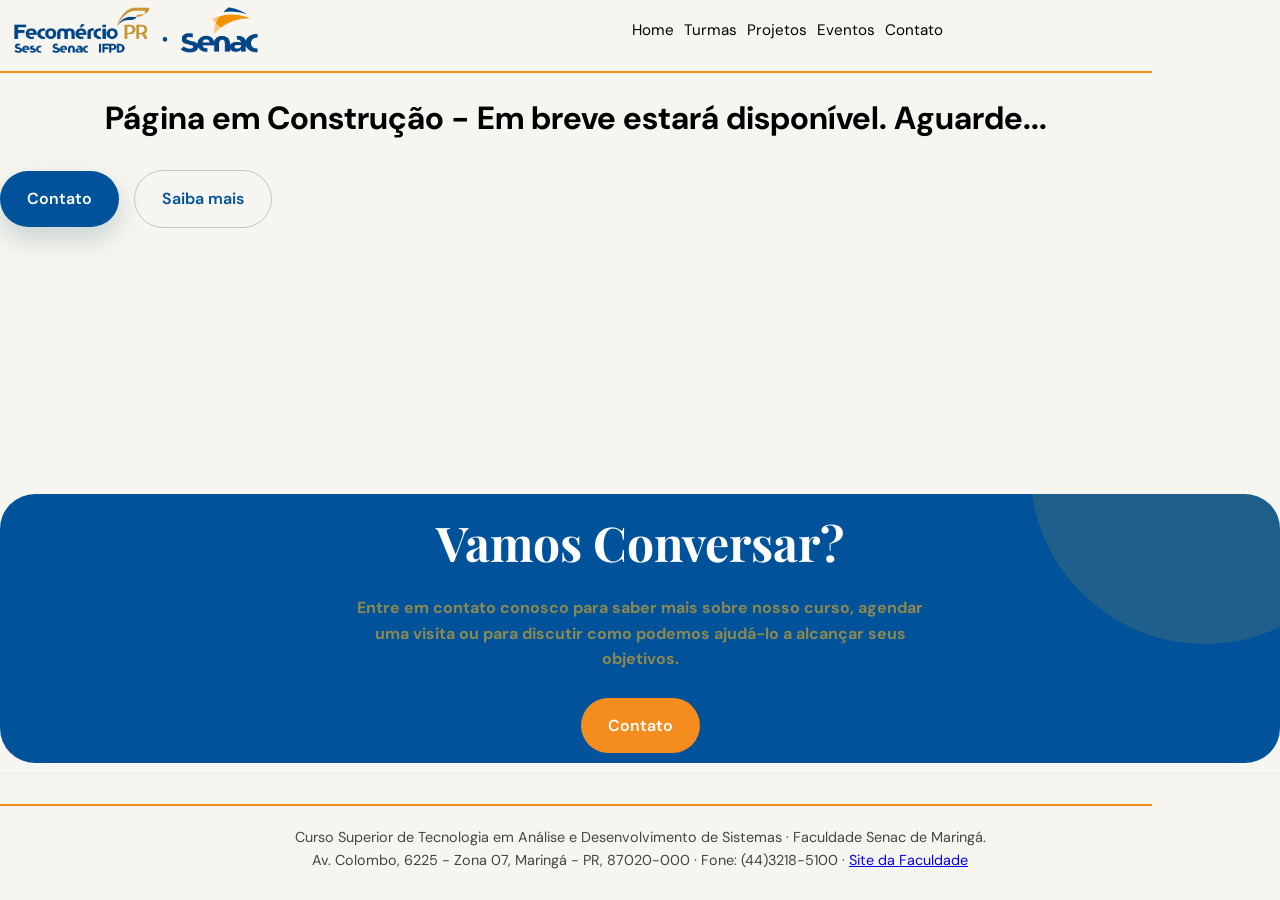
==== construcao.html @ 94ed0781 "Add files via upload" ====
<!DOCTYPE html>
<html lang="pt-BR">

<head>
  <title>Faculdade Senac</title>
  <link rel="icon" type="image/x-icon" href="img/logo_senac.png">
  <meta charset="UTF-8">
  <meta name="viewport" content="width=device-width, initial-scale=1.0">
  <link rel="preconnect" href="https://fonts.googleapis.com">
  <link rel="preconnect" href="https://fonts.gstatic.com" crossorigin>
  <link
    href="https://fonts.googleapis.com/css2?family=DM+Sans:wght@400;500;600;700&family=Playfair+Display:wght@500;600;700&display=swap"
    rel="stylesheet">
</head>

<body>
  <style>
    :root {
      --verde: #00529B;
      --verde-escuro: #00529B;
      --dourado: #F58D1E;

      --creme: #F7F5EF;
      --creme-escuro: #ECE8DA;

      --branco: #FFFFFF;
      --texto: #000000;
      --texto-claro: #444443;

      --sombra: 0 20px 60px rgba(48, 74, 78, .12);
    }

    * {
      margin: 0;
      padding: 0;
      box-sizing: border-box;
    }

    html {
      scroll-behavior: smooth;
    }

    body {
      font-family: "DM Sans", sans-serif;
      background: var(--creme);
      color: var(--texto);
      line-height: 1.6;
    }

    img {
      width: 100%;
      display: block;
    }

    .container {
      width: auto;
      margin: auto;
    }

    header {
      position: absolute;
      width: 100%;
      top: 0;
      left: 0;
      z-index: 20;

    }

    nav {
      display: flex;
      align-items: center;
      justify-content: center;
      gap: 22px;
      margin: 0;
      color: #00529B;
    }

    hr {
      border: none;
      border-top: 2px solid var(--dourado);
      margin: 20px 0;
    }

    div {
      text-align: center;
      padding: 0;
      margin: 0;
    }


    .logo {
      color: var(--verde);
      font-size: 1.45rem;
      font-weight: 700;
      letter-spacing: .5px;
    }

    .logo span {
      color: var(--dourado);
    }

    section {
      padding: 0;
      margin: 0;
    }

    .section-nav {
      display: flex;
      flex-wrap: wrap;
      align-items: center;
      justify-content: space-between;
      gap: 10px;
      min-height: 60px;

    }

    nav ul {
      display: flex;
      list-style: none;
      gap: 15px;
      margin: auto;
      color: var(--verde-escuro);
      flex-wrap: wrap;
      align-items: center;
      justify-content: space-between;

    }

    nav a {
      color: var(--texto);
      text-decoration: none;
      font-size: .95rem;
      transition: .3s;
    }

    nav a:hover {
      color: var(--dourado);
    }

    .hero {
      display: grid;
      grid-template-columns: .9fr 1.1fr;
      align-items: center;
      gap: 10px;
      padding: 20px;
    }

    .hero-content {
      max-width: 90%;
    }

    .tag {
      display: inline-flex;
      align-items: center;
      gap: 8px;
      margin: auto;
      background: #A4934415;
      color: var(--dourado);
      padding: 8px 15px;
      border-radius: 50px;
      font-size: .8rem;
      font-weight: 600;

    }

    .tag::before {
      content: "";
      width: 7px;
      height: 7px;
      border-radius: 50%;
      background: var(--dourado);
    }

    .hero h1 {
      font-family: "Playfair Display", serif;
      font-size: clamp(3rem, 5vw, 5rem);
      line-height: 1.05;
      color: var(--verde);
      margin-bottom: 25px;
      text-align: center;
    }

    .hero h1 span {
      color: var(--dourado);
    }

    .hero p {
      color: var(--texto-claro);
      font-size: 1.05rem;
      max-width: 90%;
      margin-bottom: 35px;
    }

    .buttons {
      display: flex;
      align-items: center;
      gap: 15px;
    }

    .btn {
      display: inline-flex;
      align-items: center;
      justify-content: center;
      padding: 15px 27px;
      border-radius: 50px;
      border: none;
      text-decoration: none;
      font-family: inherit;
      font-weight: 600;
      cursor: pointer;
      transition: .3s;
    }

    .btn-primary {
      background: var(--verde);
      color: white;
      box-shadow: 0 12px 25px rgba(64, 116, 129, .25);
    }

    .btn-primary:hover {
      background: var(--verde-escuro);
      transform: translateY(-3px);
    }

    .btn-secondary {
      color: var(--verde);
      background: transparent;
      border: 1px solid #40748155;
    }

    .btn-secondary:hover {
      background: white;
    }

    .carousel {
      position: relative;
      width: 100%;
      height: 560px;
      border-radius: 35px;
      overflow: hidden;
      background: var(--creme-escuro);
      box-shadow: var(--sombra);
    }

    .slide {
      position: absolute;
      inset: 0;
      opacity: 0;
      transition:
        opacity .8s ease,
        transform 5s ease;
      transform: scale(1.04);
    }

    .slide.active {
      opacity: 1;
      transform: scale(1);
    }

    .slide img {
      width: 100%;
      height: 100%;
      object-fit: cover;
    }

    .carousel::after {
      content: "";
      position: absolute;
      inset: 0;
      background:
        linear-gradient(to top,
          rgba(38, 55, 58, .45),
          transparent 45%);
      pointer-events: none;
    }

    .carousel-button {
      position: absolute;
      top: 50%;
      transform: translateY(-50%);
      width: 48px;
      height: 48px;
      border-radius: 50%;
      border: 1px solid rgba(255, 255, 255, .5);
      background: rgba(255, 255, 255, .75);
      backdrop-filter: blur(10px);
      color: var(--verde);
      font-size: 20px;
      cursor: pointer;
      z-index: 5;
      transition: .3s;
    }

    .carousel-button:hover {
      background: white;
      transform: translateY(-50%) scale(1.08);
    }

    .prev {
      left: 20px;
    }

    .next {
      right: 20px;
    }

    .dots {
      position: absolute;
      bottom: 25px;
      left: 50%;
      transform: translateX(-50%);
      display: flex;
      gap: 8px;
      z-index: 5;
    }

    .dot {
      width: 8px;
      height: 8px;
      border-radius: 50%;
      border: none;
      background: rgba(255, 255, 255, .6);
      cursor: pointer;
      transition: .3s;
    }

    .dot.active {
      width: 25px;
      border-radius: 10px;
      background: var(--dourado);
    }

    .intro {
      padding: 10px 0;
      text-align: center;
    }

    .intro-content {
      max-width: 80%;
      margin: auto;
    }

    .intro-content span {
      color: var(--dourado);
    }

    .eyebrow {
      color: var(--verde);
      font-size: 1rem;
      font-weight: 700;
      letter-spacing: 2px;
      text-transform: uppercase;
      margin-bottom: 15px;
      max-width: 80%;
      margin: auto;
      text-align: center;
      background-color: var(--dourado);
      border-radius: 10px;
    }

    .intro h2,
    .section-title {
      font-family: "Playfair Display", serif;
      color: var(--verde);
      font-size: clamp(2.2rem, 4vw, 3.5rem);
      line-height: 1.15;
      margin-bottom: 20px;
      text-align: center;
      max-width: 80%;
      margin: auto;
    }

    .section-title span {
      color: var(--dourado);
    }

    .intro p {
      color: var(--texto-claro);
    }

    .features {
      padding: 10px 0;
    }

    .section-header {
      display: flex;
      justify-content: space-between;
      align-items: end;
      margin-bottom: 20px;
      max-width: 80%;
      margin: auto;
      text-align: center;
    }

    .section-header p {
      max-width: 80%;
      margin: auto;
      color: var(--texto-claro);
    }

    .section-header h2,
    .section-title {
      font-family: "Playfair Display", serif;
      color: var(--verde);
      line-height: 1.15;
      max-width: 80%;
      margin: auto;
    }

    .cards {
      display: grid;
      grid-template-columns:
        repeat(3, 1fr);
      gap: 25px;
    }

    .card {
      background: white;
      padding: 31px;
      border-radius: 25px;
      box-shadow:
        0 10px 15px rgba(48, 74, 78, .06);
      transition: .35s;
    }

    .card:hover {
      transform: translateY(-8px);
      box-shadow:
        0 20px 45px rgba(48, 74, 78, .12);
    }

    .card-number {
      color: var(--dourado);
      font-family: "Playfair Display", serif;
      font-size: 2rem;
      margin-bottom: 20px;
    }

    .card h3 {
      color: var(--verde);
      font-size: 1.2rem;
      margin-bottom: 12px;
    }

    .card p {
      color: var(--texto-claro);
      font-size: .95rem;
    }

    .gallery {
      padding: 10px 0;
    }

    .gallery-grid {
      display: grid;
      grid-template-columns:
        1.4fr 1fr 1fr;
      grid-template-rows:
        250px 250px;
      gap: 20px;
    }

    .gallery-item {
      position: relative;
      overflow: hidden;
      border-radius: 25px;
      background: var(--creme-escuro);
    }

    .gallery-item:first-child {
      grid-row: span 2;
    }

    .gallery-item img {
      height: 100%;
      object-fit: cover;
      transition: .6s;
    }

    .gallery-item:hover img {
      transform: scale(1.06);
    }

    .gallery-item::after {
      content: "";
      position: absolute;
      inset: 0;
      background:
        linear-gradient(to top,
          rgba(38, 55, 58, .35),
          transparent 60%);
    }

    .cta {
      padding: 10px 0 10px;
    }

    .cta-box {
      position: relative;
      overflow: hidden;
      text-align: center;
      padding: 10px 10px;
      border-radius: 35px;
      background: var(--verde);
      color: white;
    }

    .cta-box::before {
      content: "";
      position: absolute;
      width: 350px;
      height: 350px;
      border-radius: 50%;
      background: #A4934430;
      top: -200px;
      right: -100px;
    }

    .cta-box h2 {
      position: relative;
      font-family: "Playfair Display", serif;
      font-size: 3rem;
      margin-bottom: 15px;
    }

    .cta-box p {
      position: relative;
      max-width: 600px;
      margin: 0 auto;
      opacity: .85;
    }

    .cta-box .btn {
      position: relative;
      background: var(--dourado);
      color: white;
    }

    .cta-box .btn:hover {
      background: #B2A25A;
      transform: translateY(-3px);
    }

    footer {
      padding: 10px 0;
      border-top: 1px solid #40748118;
      color: var(--texto-claro);
      text-align: center;
      font-size: .9rem;
    }

    @media(max-width:950px) {

      nav ul {
        display: none;
        margin: auto;
      }

      .hero {
        grid-template-columns: 1fr;
        padding-top: 15px;
        gap: 10px;
      }

      .hero-content {
        text-align: center;
        margin: auto;
      }

      .hero p {
        margin-left: auto;
        margin-right: auto;
      }

      .buttons {
        justify-content: center;
      }

      .cards {
        grid-template-columns: 1fr;
      }

      .section-header {
        display: block;
      }

      .section-header p {
        margin-top: 20px;
      }

      .gallery-grid {
        grid-template-columns: 1fr 1fr;
        grid-template-rows: 250px 250px;
      }

      .gallery-item:first-child {
        grid-row: span 1;
      }
    }

    @media(max-width:600px) {

      .hero h1 {
        font-size: 2.8rem;
        text-align: center;
      }

      .carousel {
        height: 350px;
        border-radius: 25px;
      }

      .buttons {
        flex-direction: column;
      }

      .btn {
        width: 100%;
      }

      .gallery-grid {
        display: grid;
        grid-template-columns: 1fr;
        grid-template-rows: repeat(4, 220px);
      }

      .intro,
      .features,
      .gallery {
        padding: 15px 0;
      }

      .cta {
        padding: 10px 0 10px;
      }

      .cta-box {
        padding: 10px 15px;
      }

      .cta-box h2 {
        font-size: 2.3rem;
      }
    }

    iframe {
      width: 90%;
      height: 500px;
      display: flex;
      margin: 0 auto;
      border: 5px solid var(--verde);
    }

    p {
      text-align: center;
      font-size: 1rem;
      font-weight: bold;
      color: var(--verde);
    }

    form {
      width: 70%;
      height: 100%;
      margin: 0 auto;
      font-size: 1.5rem;
      font-weight: bold;
      color: var(--verde);
    }

    .caption {
      position: absolute;
      bottom: 0;
      left: 0;
      right: 0;
      background: rgba(0, 0, 0, 0.6);
      color: white;
      padding: 10px;
      text-align: center;
      font-family: sans-serif;
    }
  </style>

  <header>
    <div class="container">
      <nav>
        <div class="logo">
          <img src="img/logo.png" alt="Logo" width="auto" height="50px" title="http://www.pr.senac.br/">
        </div>
        <ul class="section-nav">
          <li><a href="index.html">Home</a></li>
          <li><a href="turmas.html">Turmas</a></li>
          <li><a href="construcao.html">Projetos</a></li>
          <li><a href="eventos.html">Eventos</a></li>
          <li><a href="construcao.html">Contato</a></li>
        </ul>
      </nav>
    </div>
  </header>

  <br /><br />
  <div class="hero-content">
    <hr />
    <h1>Página em Construção - Em breve estará disponível. Aguarde...</h1>
    <br />
    <div class="buttons">
      <a href="formulario.html" class="btn btn-primary">Contato</a>
      <a href="saibamais.html" class="btn btn-secondary">Saiba mais</a>
    </div>
  </div>
  <br /><br /><br /><br /><br /><br /><br /><br /><br /><br />
  <section class="cta">
    <div class="container">
      <div class="cta-box">
        <h2>Vamos Conversar?</h2>
        <p style="color: #A49344">
          Entre em contato conosco para saber mais sobre nosso curso, agendar uma visita
          ou para discutir como podemos ajudá-lo a alcançar seus objetivos.
        </p>
        <br />
        <a href="https://wa.me/554432185123" class="btn" title="0800 643 6 346">Contato</a>
      </div>
    </div>
  </section>
  <footer>
    <hr class="hero-content"/>
    <div>
      Curso Superior de Tecnologia em Análise e Desenvolvimento de Sistemas · Faculdade Senac de Maringá.
    </div>
    <div>
      Av. Colombo, 6225 - Zona 07, Maringá - PR, 87020-000 · Fone: (44)3218-5100 · <a href="http://www.pr.senac.br/"
        target="_blank">Site da Faculdade</a>
    </div>
  </footer>

</body>

</html>
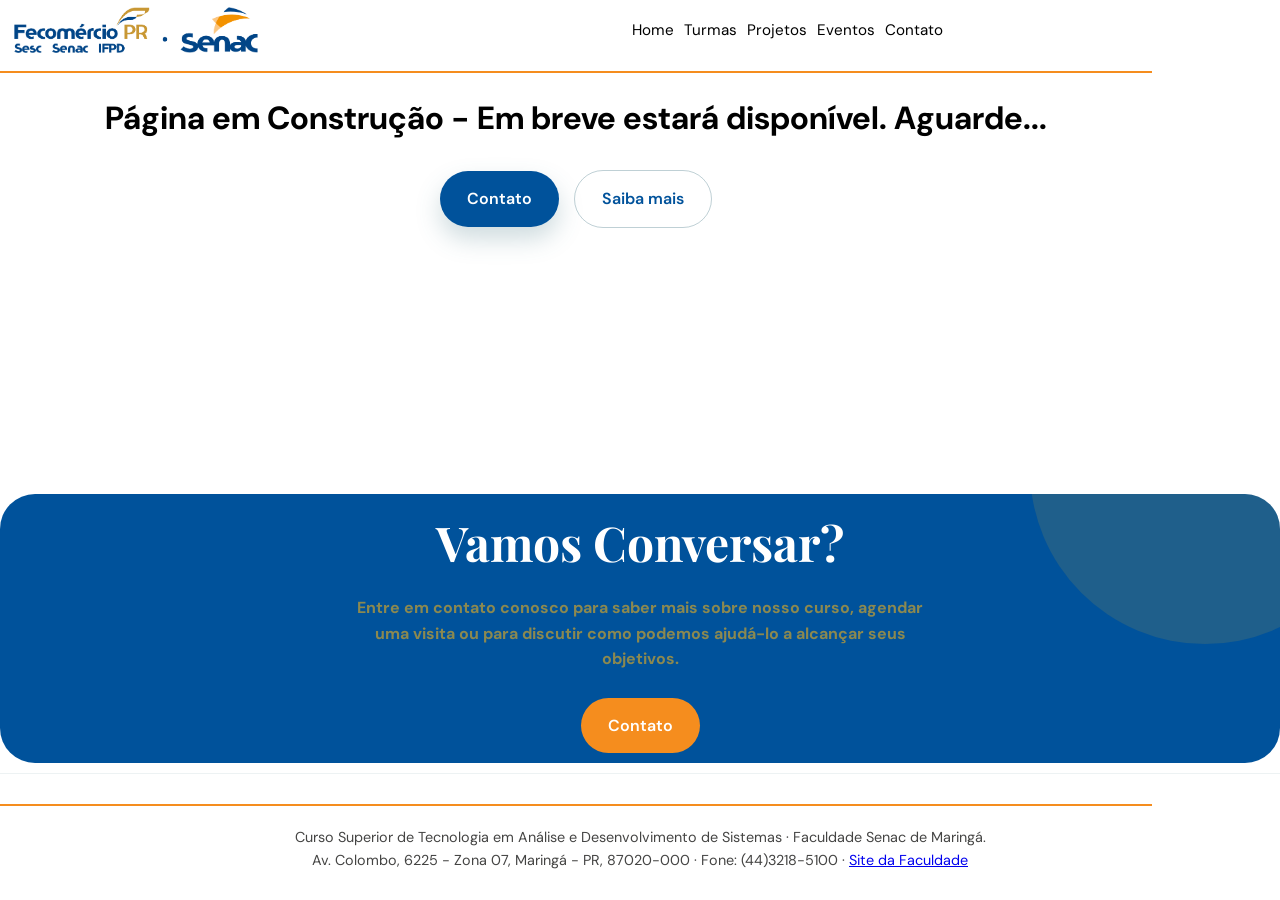
==== commit 9973bfdb: "Add files via upload" ====
--- a/construcao.html
+++ b/construcao.html
@@ -11,675 +11,10 @@
   <link
     href="https://fonts.googleapis.com/css2?family=DM+Sans:wght@400;500;600;700&family=Playfair+Display:wght@500;600;700&display=swap"
     rel="stylesheet">
+    <link rel="stylesheet" href="estilo.css">
 </head>
 
 <body>
-  <style>
-    :root {
-      --verde: #00529B;
-      --verde-escuro: #00529B;
-      --dourado: #F58D1E;
-
-      --creme: #F7F5EF;
-      --creme-escuro: #ECE8DA;
-
-      --branco: #FFFFFF;
-      --texto: #000000;
-      --texto-claro: #444443;
-
-      --sombra: 0 20px 60px rgba(48, 74, 78, .12);
-    }
-
-    * {
-      margin: 0;
-      padding: 0;
-      box-sizing: border-box;
-    }
-
-    html {
-      scroll-behavior: smooth;
-    }
-
-    body {
-      font-family: "DM Sans", sans-serif;
-      background: var(--creme);
-      color: var(--texto);
-      line-height: 1.6;
-    }
-
-    img {
-      width: 100%;
-      display: block;
-    }
-
-    .container {
-      width: auto;
-      margin: auto;
-    }
-
-    header {
-      position: absolute;
-      width: 100%;
-      top: 0;
-      left: 0;
-      z-index: 20;
-
-    }
-
-    nav {
-      display: flex;
-      align-items: center;
-      justify-content: center;
-      gap: 22px;
-      margin: 0;
-      color: #00529B;
-    }
-
-    hr {
-      border: none;
-      border-top: 2px solid var(--dourado);
-      margin: 20px 0;
-    }
-
-    div {
-      text-align: center;
-      padding: 0;
-      margin: 0;
-    }
-
-
-    .logo {
-      color: var(--verde);
-      font-size: 1.45rem;
-      font-weight: 700;
-      letter-spacing: .5px;
-    }
-
-    .logo span {
-      color: var(--dourado);
-    }
-
-    section {
-      padding: 0;
-      margin: 0;
-    }
-
-    .section-nav {
-      display: flex;
-      flex-wrap: wrap;
-      align-items: center;
-      justify-content: space-between;
-      gap: 10px;
-      min-height: 60px;
-
-    }
-
-    nav ul {
-      display: flex;
-      list-style: none;
-      gap: 15px;
-      margin: auto;
-      color: var(--verde-escuro);
-      flex-wrap: wrap;
-      align-items: center;
-      justify-content: space-between;
-
-    }
-
-    nav a {
-      color: var(--texto);
-      text-decoration: none;
-      font-size: .95rem;
-      transition: .3s;
-    }
-
-    nav a:hover {
-      color: var(--dourado);
-    }
-
-    .hero {
-      display: grid;
-      grid-template-columns: .9fr 1.1fr;
-      align-items: center;
-      gap: 10px;
-      padding: 20px;
-    }
-
-    .hero-content {
-      max-width: 90%;
-    }
-
-    .tag {
-      display: inline-flex;
-      align-items: center;
-      gap: 8px;
-      margin: auto;
-      background: #A4934415;
-      color: var(--dourado);
-      padding: 8px 15px;
-      border-radius: 50px;
-      font-size: .8rem;
-      font-weight: 600;
-
-    }
-
-    .tag::before {
-      content: "";
-      width: 7px;
-      height: 7px;
-      border-radius: 50%;
-      background: var(--dourado);
-    }
-
-    .hero h1 {
-      font-family: "Playfair Display", serif;
-      font-size: clamp(3rem, 5vw, 5rem);
-      line-height: 1.05;
-      color: var(--verde);
-      margin-bottom: 25px;
-      text-align: center;
-    }
-
-    .hero h1 span {
-      color: var(--dourado);
-    }
-
-    .hero p {
-      color: var(--texto-claro);
-      font-size: 1.05rem;
-      max-width: 90%;
-      margin-bottom: 35px;
-    }
-
-    .buttons {
-      display: flex;
-      align-items: center;
-      gap: 15px;
-    }
-
-    .btn {
-      display: inline-flex;
-      align-items: center;
-      justify-content: center;
-      padding: 15px 27px;
-      border-radius: 50px;
-      border: none;
-      text-decoration: none;
-      font-family: inherit;
-      font-weight: 600;
-      cursor: pointer;
-      transition: .3s;
-    }
-
-    .btn-primary {
-      background: var(--verde);
-      color: white;
-      box-shadow: 0 12px 25px rgba(64, 116, 129, .25);
-    }
-
-    .btn-primary:hover {
-      background: var(--verde-escuro);
-      transform: translateY(-3px);
-    }
-
-    .btn-secondary {
-      color: var(--verde);
-      background: transparent;
-      border: 1px solid #40748155;
-    }
-
-    .btn-secondary:hover {
-      background: white;
-    }
-
-    .carousel {
-      position: relative;
-      width: 100%;
-      height: 560px;
-      border-radius: 35px;
-      overflow: hidden;
-      background: var(--creme-escuro);
-      box-shadow: var(--sombra);
-    }
-
-    .slide {
-      position: absolute;
-      inset: 0;
-      opacity: 0;
-      transition:
-        opacity .8s ease,
-        transform 5s ease;
-      transform: scale(1.04);
-    }
-
-    .slide.active {
-      opacity: 1;
-      transform: scale(1);
-    }
-
-    .slide img {
-      width: 100%;
-      height: 100%;
-      object-fit: cover;
-    }
-
-    .carousel::after {
-      content: "";
-      position: absolute;
-      inset: 0;
-      background:
-        linear-gradient(to top,
-          rgba(38, 55, 58, .45),
-          transparent 45%);
-      pointer-events: none;
-    }
-
-    .carousel-button {
-      position: absolute;
-      top: 50%;
-      transform: translateY(-50%);
-      width: 48px;
-      height: 48px;
-      border-radius: 50%;
-      border: 1px solid rgba(255, 255, 255, .5);
-      background: rgba(255, 255, 255, .75);
-      backdrop-filter: blur(10px);
-      color: var(--verde);
-      font-size: 20px;
-      cursor: pointer;
-      z-index: 5;
-      transition: .3s;
-    }
-
-    .carousel-button:hover {
-      background: white;
-      transform: translateY(-50%) scale(1.08);
-    }
-
-    .prev {
-      left: 20px;
-    }
-
-    .next {
-      right: 20px;
-    }
-
-    .dots {
-      position: absolute;
-      bottom: 25px;
-      left: 50%;
-      transform: translateX(-50%);
-      display: flex;
-      gap: 8px;
-      z-index: 5;
-    }
-
-    .dot {
-      width: 8px;
-      height: 8px;
-      border-radius: 50%;
-      border: none;
-      background: rgba(255, 255, 255, .6);
-      cursor: pointer;
-      transition: .3s;
-    }
-
-    .dot.active {
-      width: 25px;
-      border-radius: 10px;
-      background: var(--dourado);
-    }
-
-    .intro {
-      padding: 10px 0;
-      text-align: center;
-    }
-
-    .intro-content {
-      max-width: 80%;
-      margin: auto;
-    }
-
-    .intro-content span {
-      color: var(--dourado);
-    }
-
-    .eyebrow {
-      color: var(--verde);
-      font-size: 1rem;
-      font-weight: 700;
-      letter-spacing: 2px;
-      text-transform: uppercase;
-      margin-bottom: 15px;
-      max-width: 80%;
-      margin: auto;
-      text-align: center;
-      background-color: var(--dourado);
-      border-radius: 10px;
-    }
-
-    .intro h2,
-    .section-title {
-      font-family: "Playfair Display", serif;
-      color: var(--verde);
-      font-size: clamp(2.2rem, 4vw, 3.5rem);
-      line-height: 1.15;
-      margin-bottom: 20px;
-      text-align: center;
-      max-width: 80%;
-      margin: auto;
-    }
-
-    .section-title span {
-      color: var(--dourado);
-    }
-
-    .intro p {
-      color: var(--texto-claro);
-    }
-
-    .features {
-      padding: 10px 0;
-    }
-
-    .section-header {
-      display: flex;
-      justify-content: space-between;
-      align-items: end;
-      margin-bottom: 20px;
-      max-width: 80%;
-      margin: auto;
-      text-align: center;
-    }
-
-    .section-header p {
-      max-width: 80%;
-      margin: auto;
-      color: var(--texto-claro);
-    }
-
-    .section-header h2,
-    .section-title {
-      font-family: "Playfair Display", serif;
-      color: var(--verde);
-      line-height: 1.15;
-      max-width: 80%;
-      margin: auto;
-    }
-
-    .cards {
-      display: grid;
-      grid-template-columns:
-        repeat(3, 1fr);
-      gap: 25px;
-    }
-
-    .card {
-      background: white;
-      padding: 31px;
-      border-radius: 25px;
-      box-shadow:
-        0 10px 15px rgba(48, 74, 78, .06);
-      transition: .35s;
-    }
-
-    .card:hover {
-      transform: translateY(-8px);
-      box-shadow:
-        0 20px 45px rgba(48, 74, 78, .12);
-    }
-
-    .card-number {
-      color: var(--dourado);
-      font-family: "Playfair Display", serif;
-      font-size: 2rem;
-      margin-bottom: 20px;
-    }
-
-    .card h3 {
-      color: var(--verde);
-      font-size: 1.2rem;
-      margin-bottom: 12px;
-    }
-
-    .card p {
-      color: var(--texto-claro);
-      font-size: .95rem;
-    }
-
-    .gallery {
-      padding: 10px 0;
-    }
-
-    .gallery-grid {
-      display: grid;
-      grid-template-columns:
-        1.4fr 1fr 1fr;
-      grid-template-rows:
-        250px 250px;
-      gap: 20px;
-    }
-
-    .gallery-item {
-      position: relative;
-      overflow: hidden;
-      border-radius: 25px;
-      background: var(--creme-escuro);
-    }
-
-    .gallery-item:first-child {
-      grid-row: span 2;
-    }
-
-    .gallery-item img {
-      height: 100%;
-      object-fit: cover;
-      transition: .6s;
-    }
-
-    .gallery-item:hover img {
-      transform: scale(1.06);
-    }
-
-    .gallery-item::after {
-      content: "";
-      position: absolute;
-      inset: 0;
-      background:
-        linear-gradient(to top,
-          rgba(38, 55, 58, .35),
-          transparent 60%);
-    }
-
-    .cta {
-      padding: 10px 0 10px;
-    }
-
-    .cta-box {
-      position: relative;
-      overflow: hidden;
-      text-align: center;
-      padding: 10px 10px;
-      border-radius: 35px;
-      background: var(--verde);
-      color: white;
-    }
-
-    .cta-box::before {
-      content: "";
-      position: absolute;
-      width: 350px;
-      height: 350px;
-      border-radius: 50%;
-      background: #A4934430;
-      top: -200px;
-      right: -100px;
-    }
-
-    .cta-box h2 {
-      position: relative;
-      font-family: "Playfair Display", serif;
-      font-size: 3rem;
-      margin-bottom: 15px;
-    }
-
-    .cta-box p {
-      position: relative;
-      max-width: 600px;
-      margin: 0 auto;
-      opacity: .85;
-    }
-
-    .cta-box .btn {
-      position: relative;
-      background: var(--dourado);
-      color: white;
-    }
-
-    .cta-box .btn:hover {
-      background: #B2A25A;
-      transform: translateY(-3px);
-    }
-
-    footer {
-      padding: 10px 0;
-      border-top: 1px solid #40748118;
-      color: var(--texto-claro);
-      text-align: center;
-      font-size: .9rem;
-    }
-
-    @media(max-width:950px) {
-
-      nav ul {
-        display: none;
-        margin: auto;
-      }
-
-      .hero {
-        grid-template-columns: 1fr;
-        padding-top: 15px;
-        gap: 10px;
-      }
-
-      .hero-content {
-        text-align: center;
-        margin: auto;
-      }
-
-      .hero p {
-        margin-left: auto;
-        margin-right: auto;
-      }
-
-      .buttons {
-        justify-content: center;
-      }
-
-      .cards {
-        grid-template-columns: 1fr;
-      }
-
-      .section-header {
-        display: block;
-      }
-
-      .section-header p {
-        margin-top: 20px;
-      }
-
-      .gallery-grid {
-        grid-template-columns: 1fr 1fr;
-        grid-template-rows: 250px 250px;
-      }
-
-      .gallery-item:first-child {
-        grid-row: span 1;
-      }
-    }
-
-    @media(max-width:600px) {
-
-      .hero h1 {
-        font-size: 2.8rem;
-        text-align: center;
-      }
-
-      .carousel {
-        height: 350px;
-        border-radius: 25px;
-      }
-
-      .buttons {
-        flex-direction: column;
-      }
-
-      .btn {
-        width: 100%;
-      }
-
-      .gallery-grid {
-        display: grid;
-        grid-template-columns: 1fr;
-        grid-template-rows: repeat(4, 220px);
-      }
-
-      .intro,
-      .features,
-      .gallery {
-        padding: 15px 0;
-      }
-
-      .cta {
-        padding: 10px 0 10px;
-      }
-
-      .cta-box {
-        padding: 10px 15px;
-      }
-
-      .cta-box h2 {
-        font-size: 2.3rem;
-      }
-    }
-
-    iframe {
-      width: 90%;
-      height: 500px;
-      display: flex;
-      margin: 0 auto;
-      border: 5px solid var(--verde);
-    }
-
-    p {
-      text-align: center;
-      font-size: 1rem;
-      font-weight: bold;
-      color: var(--verde);
-    }
-
-    form {
-      width: 70%;
-      height: 100%;
-      margin: 0 auto;
-      font-size: 1.5rem;
-      font-weight: bold;
-      color: var(--verde);
-    }
-
-    .caption {
-      position: absolute;
-      bottom: 0;
-      left: 0;
-      right: 0;
-      background: rgba(0, 0, 0, 0.6);
-      color: white;
-      padding: 10px;
-      text-align: center;
-      font-family: sans-serif;
-    }
-  </style>
-
   <header>
     <div class="container">
       <nav>
@@ -731,7 +66,7 @@
         target="_blank">Site da Faculdade</a>
     </div>
   </footer>
-
+  <script src="scripts.js"></script>
 </body>
 
 </html>
--- a/estilo.css
+++ b/estilo.css
@@ -0,0 +1,687 @@
+    :root {
+      --azul: #00529B;
+      --azul-escuro: #00529B;
+      --laranja: #F58D1E;
+      --fundo: "img/banner.png"
+      --creme: #F7F5EF;
+      --creme-escuro: #ECE8DA;
+
+      --branco: #FFFFFF;
+      --texto: #000000;
+      --texto-claro: #444443;
+
+      --sombra: 0 20px 60px rgba(48, 74, 78, .12);
+    }
+
+    * {
+      margin: 0;
+      padding: 0;
+      box-sizing: border-box;
+    }
+
+    html {
+      scroll-behavior: smooth;
+      height: 100%;
+      margin: 0;
+    }
+
+    body {
+      font-family: "DM Sans", sans-serif;
+      background: var(--creme);
+      color: var(--texto);
+      line-height: 1.6;
+      height: 100%;
+      margin: 0;
+    }
+
+    img {
+      width: 100%;
+      display: block;
+    }
+
+    .container {
+      width: auto;
+      margin: auto;
+    }
+
+    header {
+      position: absolute;
+      width: 100%;
+      top: 0;
+      left: 0;
+      z-index: 20;
+
+    }
+
+    nav {
+      display: flex;
+      align-items: center;
+      justify-content: center;
+      gap: 22px;
+      margin: 0;
+      color: #00529B;
+    }
+
+    hr {
+      border: none;
+      border-top: 2px solid var(--laranja);
+      margin: 20px 0;
+    }
+
+    div {
+      text-align: center;
+      padding: 0;
+      margin: 0;
+    }
+
+
+    .logo {
+      color: var(--azul);
+      font-size: 1.45rem;
+      font-weight: 700;
+      letter-spacing: .5px;
+    }
+
+    .logo span {
+      color: var(--laranja);
+    }
+
+    section {
+      padding: 0;
+      margin: 0;
+    }
+
+    .section-nav {
+      display: flex;
+      flex-wrap: wrap;
+      align-items: center;
+      justify-content: space-between;
+      gap: 10px;
+      min-height: 60px;
+
+    }
+
+    nav ul {
+      display: flex;
+      list-style: none;
+      gap: 15px;
+      margin: auto;
+      color: var(--azul-escuro);
+      flex-wrap: wrap;
+      align-items: center;
+      justify-content: space-between;
+
+    }
+
+    nav a {
+      color: var(--texto);
+      text-decoration: none;
+      font-size: .95rem;
+      transition: .3s;
+    }
+
+    nav a:hover {
+      color: var(--laranja);
+    }
+
+    .hero {
+      display: grid;
+      grid-template-columns: .9fr 1.1fr;
+      align-items: center;
+      gap: 10px;
+      padding: 20px;
+    }
+
+    .hero-content {
+      max-width: 90%;
+    }
+
+    .tag {
+      display: inline-flex;
+      align-items: center;
+      gap: 8px;
+      margin: auto;
+      background: #A4934415;
+      color: var(--laranja);
+      padding: 8px 15px;
+      border-radius: 50px;
+      font-size: .8rem;
+      font-weight: 600;
+
+    }
+
+    .tag::before {
+      content: "";
+      width: 7px;
+      height: 7px;
+      border-radius: 50%;
+      background: var(--laranja);
+    }
+
+    .hero h1 {
+      font-family: "Playfair Display", serif;
+      font-size: clamp(3rem, 5vw, 5rem);
+      line-height: 1.05;
+      color: var(--azul);
+      margin-bottom: 25px;
+      text-align: center;
+    }
+
+    .hero h1 span {
+      color: var(--laranja);
+    }
+
+    .hero p {
+      color: var(--texto-claro);
+      font-size: 1.05rem;
+      max-width: 90%;
+      margin-bottom: 35px;
+    }
+
+    .buttons {
+      display: flex;
+      justify-content: center;
+      align-items: center;
+      margin: 0;
+      gap: 15px;
+    }
+
+    .btn {
+      display: inline-flex;
+      align-items: center;
+      justify-content: center;
+      padding: 15px 27px;
+      border-radius: 50px;
+      border: none;
+      text-decoration: none;
+      font-family: inherit;
+      font-weight: 600;
+      cursor: pointer;
+      transition: .3s;
+    }
+
+    .btn-primary {
+      background: var(--azul);
+      color: white;
+      box-shadow: 0 12px 25px rgba(64, 116, 129, .25);
+    }
+
+    .btn-primary:hover {
+      background: var(--azul-escuro);
+      transform: translateY(-3px);
+    }
+
+    .btn-secondary {
+      color: var(--azul);
+      background: transparent;
+      border: 1px solid #40748155;
+    }
+
+    .btn-secondary:hover {
+      background: white;
+    }
+
+    .carousel {
+      position: relative;
+      width: 100%;
+      height: 560px;
+      border-radius: 35px;
+      overflow: hidden;
+      background: var(--creme-escuro);
+      box-shadow: var(--sombra);
+    }
+
+    .slide {
+      position: absolute;
+      inset: 0;
+      opacity: 0;
+      transition:
+        opacity .8s ease,
+        transform 5s ease;
+      transform: scale(1.04);
+    }
+
+    .slide.active {
+      opacity: 1;
+      transform: scale(1);
+    }
+
+    .slide img {
+      width: 100%;
+      height: 100%;
+      object-fit: cover;
+    }
+
+    .carousel::after {
+      content: "";
+      position: absolute;
+      inset: 0;
+      background:
+        linear-gradient(to top,
+          rgba(38, 55, 58, .45),
+          transparent 45%);
+      pointer-events: none;
+    }
+
+    .carousel-button {
+      position: absolute;
+      top: 50%;
+      transform: translateY(-50%);
+      width: 48px;
+      height: 48px;
+      border-radius: 50%;
+      border: 1px solid rgba(255, 255, 255, .5);
+      background: rgba(255, 255, 255, .75);
+      backdrop-filter: blur(10px);
+      color: var(--azul);
+      font-size: 20px;
+      cursor: pointer;
+      z-index: 5;
+      transition: .3s;
+    }
+
+    .carousel-button:hover {
+      background: white;
+      transform: translateY(-50%) scale(1.08);
+    }
+
+    .prev {
+      left: 20px;
+    }
+
+    .next {
+      right: 20px;
+    }
+
+    .dots {
+      position: absolute;
+      bottom: 25px;
+      left: 50%;
+      transform: translateX(-50%);
+      display: flex;
+      gap: 8px;
+      z-index: 5;
+    }
+
+    .dot {
+      width: 8px;
+      height: 8px;
+      border-radius: 50%;
+      border: none;
+      background: rgba(255, 255, 255, .6);
+      cursor: pointer;
+      transition: .3s;
+    }
+
+    .dot.active {
+      width: 25px;
+      border-radius: 10px;
+      background: var(--laranja);
+    }
+
+    .intro {
+      padding: 10px 0;
+      text-align: center;
+    }
+
+    .intro-content {
+      max-width: 80%;
+      margin: auto;
+    }
+
+    .intro-content span {
+      color: var(--laranja);
+    }
+
+    .eyebrow {
+      color: var(--azul);
+      font-size: 1rem;
+      font-weight: 700;
+      letter-spacing: 2px;
+      text-transform: uppercase;
+      margin-bottom: 15px;
+      max-width: 80%;
+      margin: auto;
+      text-align: center;
+      background-color: var(--laranja);
+      border-radius: 10px;
+    }
+
+    .intro h2,
+    .section-title {
+      font-family: "Playfair Display", serif;
+      color: var(--azul);
+      font-size: clamp(2.2rem, 4vw, 3.5rem);
+      line-height: 1.15;
+      margin-bottom: 20px;
+      text-align: center;
+      max-width: 80%;
+      margin: auto;
+    }
+
+    .section-title span {
+      color: var(--laranja);
+    }
+
+    .intro p {
+      color: var(--texto-claro);
+    }
+
+    .features {
+      padding: 10px 0;
+    }
+
+    .section-header {
+      display: flex;
+      justify-content: space-between;
+      align-items: end;
+      margin-bottom: 20px;
+      max-width: 80%;
+      margin: auto;
+      text-align: center;
+    }
+
+    .section-header p {
+      max-width: 80%;
+      margin: auto;
+      color: var(--texto-claro);
+    }
+
+    .section-header h2,
+    .section-title {
+      font-family: "Playfair Display", serif;
+      color: var(--azul);
+      line-height: 1.15;
+      max-width: 80%;
+      margin: auto;
+    }
+
+    .cards {
+      display: grid;
+      grid-template-columns:
+        repeat(3, 1fr);
+      gap: 25px;
+    }
+
+    .card {
+      background: var(--texto-claro);
+      padding: 31px;
+      border-radius: 25px;
+      box-shadow:
+        0 10px 15px rgba(48, 74, 78, .12);
+      transition: .35s;
+    }
+
+    .card:hover {
+      transform: translateY(-8px);
+      box-shadow:
+        0 20px 45px rgba(48, 74, 78, .12);
+    }
+
+    .card-number {
+      color: var(--laranja);
+      font-family: "Playfair Display", serif;
+      font-size: 2rem;
+      margin-bottom: 20px;
+    }
+
+    .card h3 {
+      color: var(--laranja);
+      font-size: 1.2rem;
+      margin-bottom: 12px;
+    }
+
+    .card p {
+      color: var(--creme-escuro);
+      font-size: .95rem;
+    }
+
+    .gallery {
+      display: flex;
+      padding: 10px 0;
+      margin: 0;
+      display: flex;
+      justify-content: center; /* Centraliza na horizontal */
+      align-items: center;     /* Centraliza na vertical */
+    }
+
+    .gallery-grid {
+      flex-wrap: wrap;
+      grid-template-columns:
+        1.4fr 1fr 1fr;
+      grid-template-rows:
+        250px 250px;
+      display: flex;
+      justify-content: center; /* Centraliza na horizontal */
+      align-items: center;     /* Centraliza na vertical */
+      gap: 20px;
+      margin: 0;
+      padding: 10px;
+    }
+
+    .gallery-item {
+      position: relative;
+      overflow: hidden;
+      display: flex;
+      justify-content: center; /* Centraliza na horizontal */
+      align-items: center;     /* Centraliza na vertical */
+      border-radius: 25px;
+      width: 90%;
+      height: 100%;
+      margin: 0;
+      background: var(--creme-escuro);
+    }
+
+    .gallery-item:first-child {
+      grid-row: span 2;
+    }
+
+    .gallery-item img {
+      height: 100%;
+      object-fit: cover;
+      transition: .6s;
+    }
+
+    .gallery-item:hover img {
+      transform: scale(1.06);
+    }
+
+    .gallery-item::after {
+      content: "";
+      position: absolute;
+      inset: 0;
+      background:
+        linear-gradient(to top,
+          rgba(38, 55, 58, .35),
+          transparent 60%);
+    }
+
+    .cta {
+      padding: 10px 0 10px;
+    }
+
+    .cta-box {
+      position: relative;
+      overflow: hidden;
+      text-align: center;
+      padding: 10px 10px;
+      border-radius: 35px;
+      background: var(--azul);
+      color: white;
+    }
+
+    .cta-box::before {
+      content: "";
+      position: absolute;
+      width: 350px;
+      height: 350px;
+      border-radius: 50%;
+      background: #A4934430;
+      top: -200px;
+      right: -100px;
+    }
+
+    .cta-box h2 {
+      position: relative;
+      font-family: "Playfair Display", serif;
+      font-size: 3rem;
+      margin-bottom: 15px;
+    }
+
+    .cta-box p {
+      position: relative;
+      max-width: 600px;
+      margin: 0 auto;
+      opacity: .85;
+    }
+
+    .cta-box .btn {
+      position: relative;
+      background: var(--laranja);
+      color: white;
+    }
+
+    .cta-box .btn:hover {
+      background: #B2A25A;
+      transform: translateY(-3px);
+    }
+
+    footer {
+      padding: 10px 0;
+      border-top: 1px solid #40748118;
+      color: var(--texto-claro);
+      text-align: center;
+      font-size: .9rem;
+    }
+
+    @media(max-width:950px) {
+
+      nav ul {
+        display: none;
+        margin: auto;
+      }
+
+      .hero {
+        grid-template-columns: 1fr;
+        padding-top: 15px;
+        gap: 10px;
+      }
+
+      .hero-content {
+        text-align: center;
+        margin: auto;
+      }
+
+      .hero p {
+        margin-left: auto;
+        margin-right: auto;
+      }
+
+      .buttons {
+        justify-content: center;
+        margin: 0;
+      }
+
+      .cards {
+        grid-template-columns: 1fr;
+      }
+
+      .section-header {
+        display: block;
+      }
+
+      .section-header p {
+        margin-top: 20px;
+      }
+
+      .gallery-grid {
+        grid-template-columns: 1fr 1fr;
+        grid-template-rows: 250px 250px;
+      }
+
+      .gallery-item:first-child {
+        grid-row: span 1;
+      }
+    }
+
+    @media(max-width:600px) {
+
+      .hero h1 {
+        font-size: 2.8rem;
+        text-align: center;
+      }
+
+      .carousel {
+        height: 350px;
+        border-radius: 25px;
+      }
+
+      .buttons {
+        flex-direction: column;
+      }
+
+      .btn {
+        width: 100%;
+      }
+
+      .gallery-grid {
+        display: grid;
+        grid-template-columns: 1fr;
+        grid-template-rows: repeat(4, 220px);
+      }
+
+      .intro,
+      .features,
+      .gallery {
+        padding: 15px 0;
+      }
+
+      .cta {
+        padding: 10px 0 10px;
+      }
+
+      .cta-box {
+        padding: 10px 15px;
+      }
+
+      .cta-box h2 {
+        font-size: 2.3rem;
+      }
+    }
+
+    iframe {
+      width: 90%;
+      height: 500px;
+      display: flex;
+      margin: 0 auto;
+      border: 5px solid var(--azul);
+    }
+
+    p {
+      text-align: center;
+      font-size: 1rem;
+      font-weight: bold;
+      color: var(--azul);
+    }
+
+    form {
+      width: 70%;
+      height: 100%;
+      margin: 0 auto;
+      font-size: 1.5rem;
+      font-weight: bold;
+      color: var(--azul);
+    }
+
+    .caption {
+      position: absolute;
+      bottom: 0;
+      left: 0;
+      right: 0;
+      background: rgba(0, 0, 0, 0.6);
+      color: white;
+      padding: 10px;
+      text-align: center;
+      font-family: sans-serif;
+    }
+
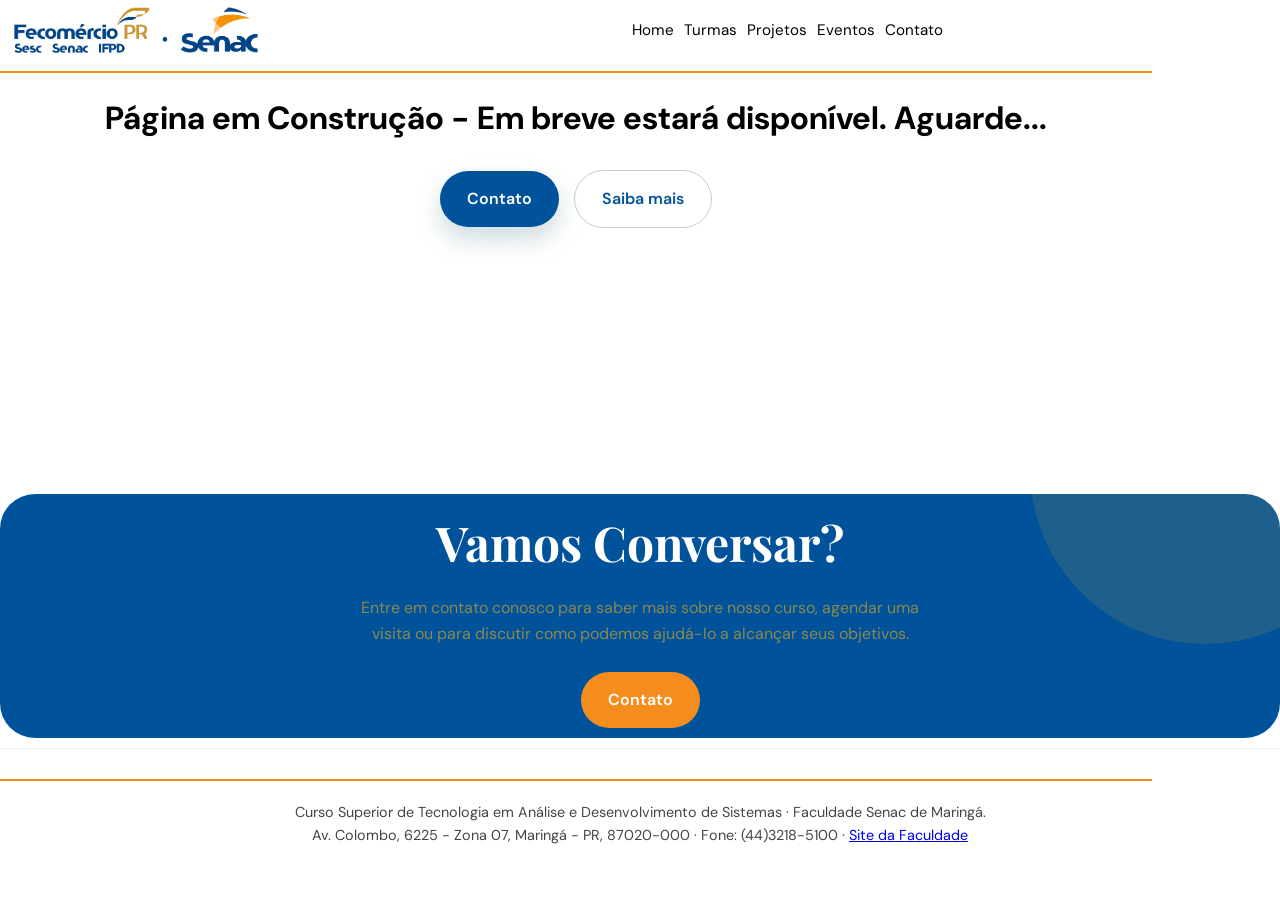
==== commit 931a72bc: "Add files via upload" ====
--- a/construcao.html
+++ b/construcao.html
@@ -2,7 +2,7 @@
 <html lang="pt-BR">
 
 <head>
-  <title>Faculdade Senac</title>
+  <title>ADS - Construção</title>
   <link rel="icon" type="image/x-icon" href="img/logo_senac.png">
   <meta charset="UTF-8">
   <meta name="viewport" content="width=device-width, initial-scale=1.0">
@@ -24,7 +24,7 @@
         <ul class="section-nav">
           <li><a href="index.html">Home</a></li>
           <li><a href="turmas.html">Turmas</a></li>
-          <li><a href="construcao.html">Projetos</a></li>
+          <li><a href="projetos.html">Projetos</a></li>
           <li><a href="eventos.html">Eventos</a></li>
           <li><a href="construcao.html">Contato</a></li>
         </ul>
--- a/estilo.css
+++ b/estilo.css
@@ -3,7 +3,7 @@
       --azul-escuro: #00529B;
       --laranja: #F58D1E;
       --fundo: "img/banner.png"
-      --creme: #F7F5EF;
+        --creme: #F7F5EF;
       --creme-escuro: #ECE8DA;
 
       --branco: #FFFFFF;
@@ -33,6 +33,11 @@
       height: 100%;
       margin: 0;
     }
+
+  p span{
+   color: var(--laranja); 
+   font-weight: bold;
+  }
 
     img {
       width: 100%;
@@ -441,8 +446,10 @@
       padding: 10px 0;
       margin: 0;
       display: flex;
-      justify-content: center; /* Centraliza na horizontal */
-      align-items: center;     /* Centraliza na vertical */
+      justify-content: center;
+      /* Centraliza na horizontal */
+      align-items: center;
+      /* Centraliza na vertical */
     }
 
     .gallery-grid {
@@ -452,8 +459,10 @@
       grid-template-rows:
         250px 250px;
       display: flex;
-      justify-content: center; /* Centraliza na horizontal */
-      align-items: center;     /* Centraliza na vertical */
+      justify-content: center;
+      /* Centraliza na horizontal */
+      align-items: center;
+      /* Centraliza na vertical */
       gap: 20px;
       margin: 0;
       padding: 10px;
@@ -463,13 +472,22 @@
       position: relative;
       overflow: hidden;
       display: flex;
-      justify-content: center; /* Centraliza na horizontal */
-      align-items: center;     /* Centraliza na vertical */
+      justify-content: center;
+      /* Centraliza na horizontal */
+      align-items: center;
+      /* Centraliza na vertical */
       border-radius: 25px;
       width: 90%;
       height: 100%;
       margin: 0;
       background: var(--creme-escuro);
+    }
+
+    .figura {
+      width: 20%;
+      margin: auto;
+      padding: 10px;
+      display: flex;
     }
 
     .gallery-item:first-child {
@@ -660,8 +678,15 @@
     p {
       text-align: center;
       font-size: 1rem;
-      font-weight: bold;
-      color: var(--azul);
+ 
+      color: var(--azul);
+    }
+
+    .p2{
+      text-align: center;
+      font-size: 1rem;
+
+      color: #000000;
     }
 
     form {
@@ -685,3 +710,16 @@
       font-family: sans-serif;
     }
 
+.conteudo-lado-a-lado {
+  display: flex;
+  align-items: center;
+  gap: 20px;
+  padding: 10px;
+}
+
+.conteudo-lado-a-lado img {
+  height: auto;
+  width: auto;
+  max-height: 300px;
+  max-width: 30%;
+}
